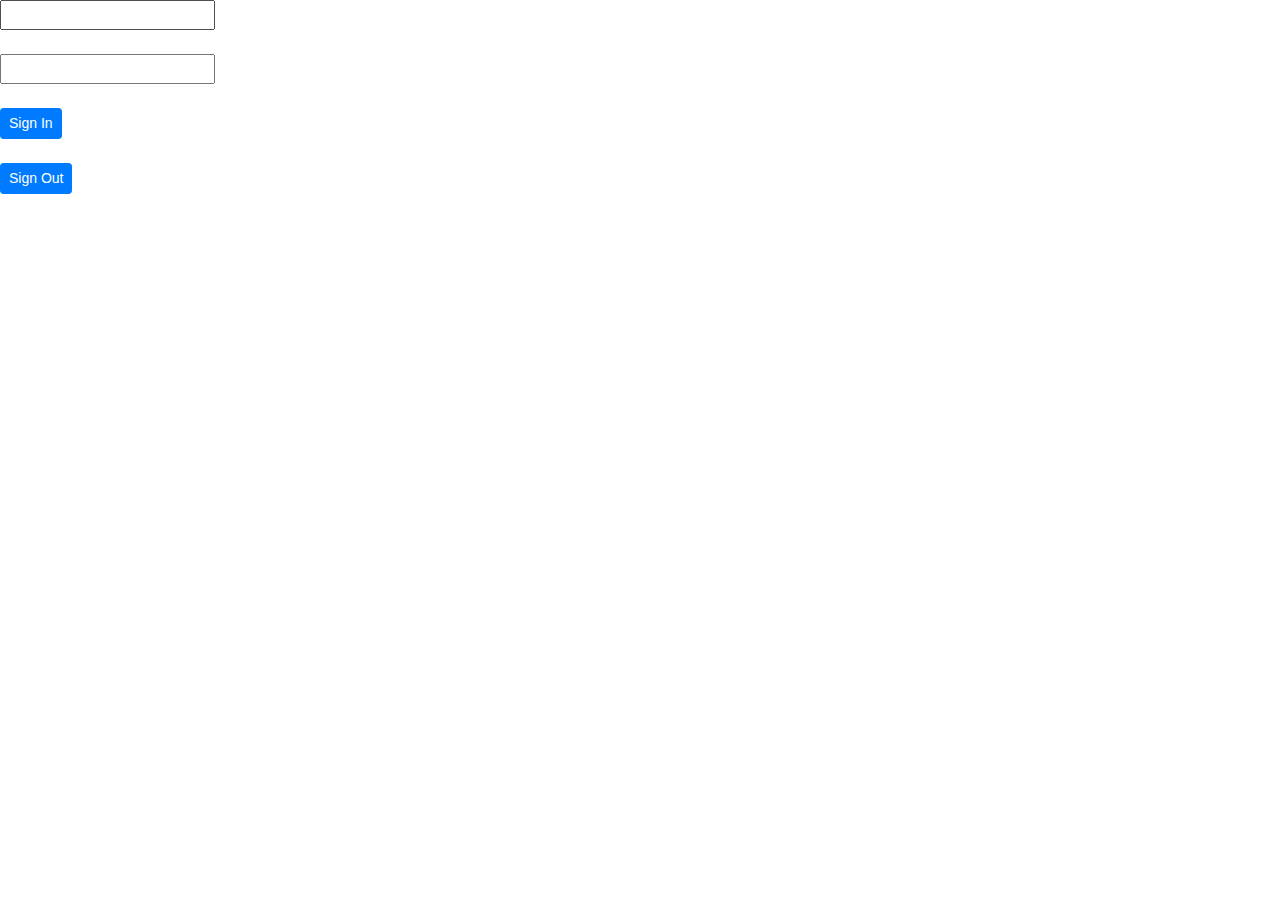
==== src/main/resources/templates/index.html @ 23c308e8 "First commit." ====
<!DOCTYPE html>
<html lang="ja">
<head>
    <meta charset="utf-8"/>
    <!-- Bootstrap CSS -->
    <link rel="stylesheet"
      href="https://cdnjs.cloudflare.com/ajax/libs/twitter-bootstrap/4.0.0-alpha/css/bootstrap.css" />
<script type="text/javascript">
function doSignOut() {
    frm.action = "./SignOut";
    frm.method = "post";
    frm.submit();

    return;
}
</script>
</head>
<body>
<form name="frm" action="./SignIn" method="POST">
    <input type="text" id="id" name="id" /><br/><br/>
    <input type="password" id="password" name="password" /><br/><br/>
    <input type="submit" value="Sign In" class="btn btn-primary btn-sm" /><br/><br/>
    <input type="button" value= "Sign Out" class="btn btn-primary btn-sm"  onClick="javascript:doSignOut();" />
</form>
</body>
</html>
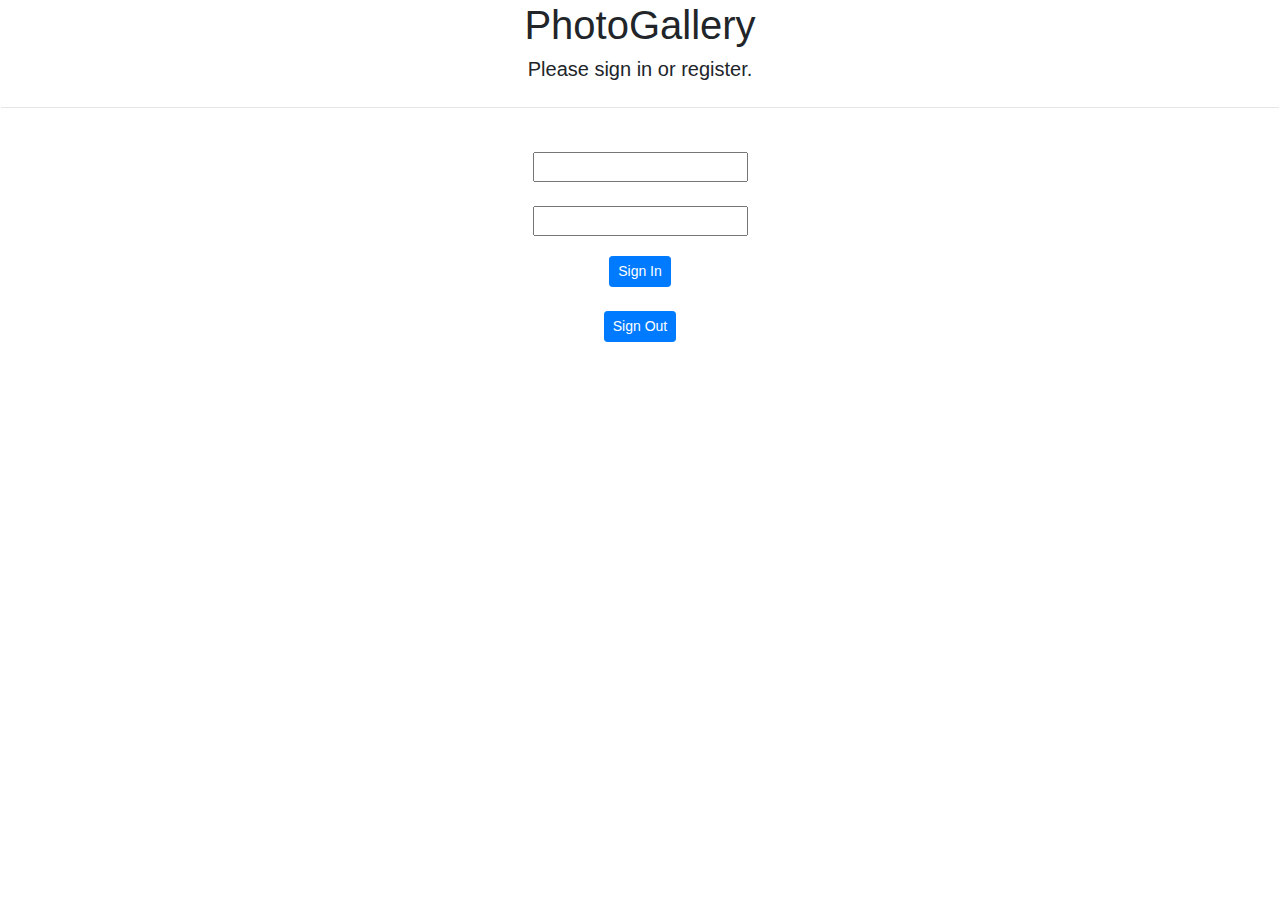
==== commit 6d528b57: "認証処理まわりの整備を行う修正" ====
--- a/src/main/resources/templates/index.html
+++ b/src/main/resources/templates/index.html
@@ -6,6 +6,23 @@
     <link rel="stylesheet"
       href="https://cdnjs.cloudflare.com/ajax/libs/twitter-bootstrap/4.0.0-alpha/css/bootstrap.css" />
 <script type="text/javascript">
+
+let authenticated = "${auth}";
+
+window.onload = (event)=>{
+	if (authenticated == "${auth}") {
+		document.getElementById("auth-error").style.display = "none";
+	}
+};
+
+function doSignIn() {
+    frm.action = "./SignIn";
+    frm.method = "post";
+    frm.submit();
+
+    return;
+}
+
 function doSignOut() {
     frm.action = "./SignOut";
     frm.method = "post";
@@ -16,11 +33,44 @@
 </script>
 </head>
 <body>
-<form name="frm" action="./SignIn" method="POST">
-    <input type="text" id="id" name="id" /><br/><br/>
-    <input type="password" id="password" name="password" /><br/><br/>
-    <input type="submit" value="Sign In" class="btn btn-primary btn-sm" /><br/><br/>
-    <input type="button" value= "Sign Out" class="btn btn-primary btn-sm"  onClick="javascript:doSignOut();" />
-</form>
+	<table width=100% height=100% border=0>
+		<tr>
+			<td align="center">
+				<div>
+					<h1>PhotoGallery</h1>
+					<h5>Please sign in or register.</h5>
+				</div>
+			</td>
+		</tr>
+		<tr>
+			<td>
+				<hr />
+			</td>
+		</tr>
+		<tr>
+			<td align="center">
+				<div id="auth-error" style="margin-left: auto; margin-right: auto; ">認証に失敗しました。</div><br />
+			</td>
+		</tr>
+		<tr>
+			<td align="center">
+					<form name="frm" action="./SignIn" method="POST">
+						<input type="text" id="id" name="id" /><br /> <br /> 
+						<input type="password" id="password" name="password" />
+					</form>
+			</td>
+		</tr>
+		<tr>
+			<td><p/></td>
+		</tr>
+		<tr>
+			<td align="center" valign="bottom">
+				<button id="sign-in" type="button" class="btn btn-primary btn-sm" onClick="javascript:doSignIn();" >Sign In</button><br /> <br /> 
+				<input
+					type="button" value="Sign Out" class="btn btn-primary btn-sm"
+					onClick="javascript:doSignOut();" />
+			</td>
+		</tr>
+	</table>
 </body>
 </html>
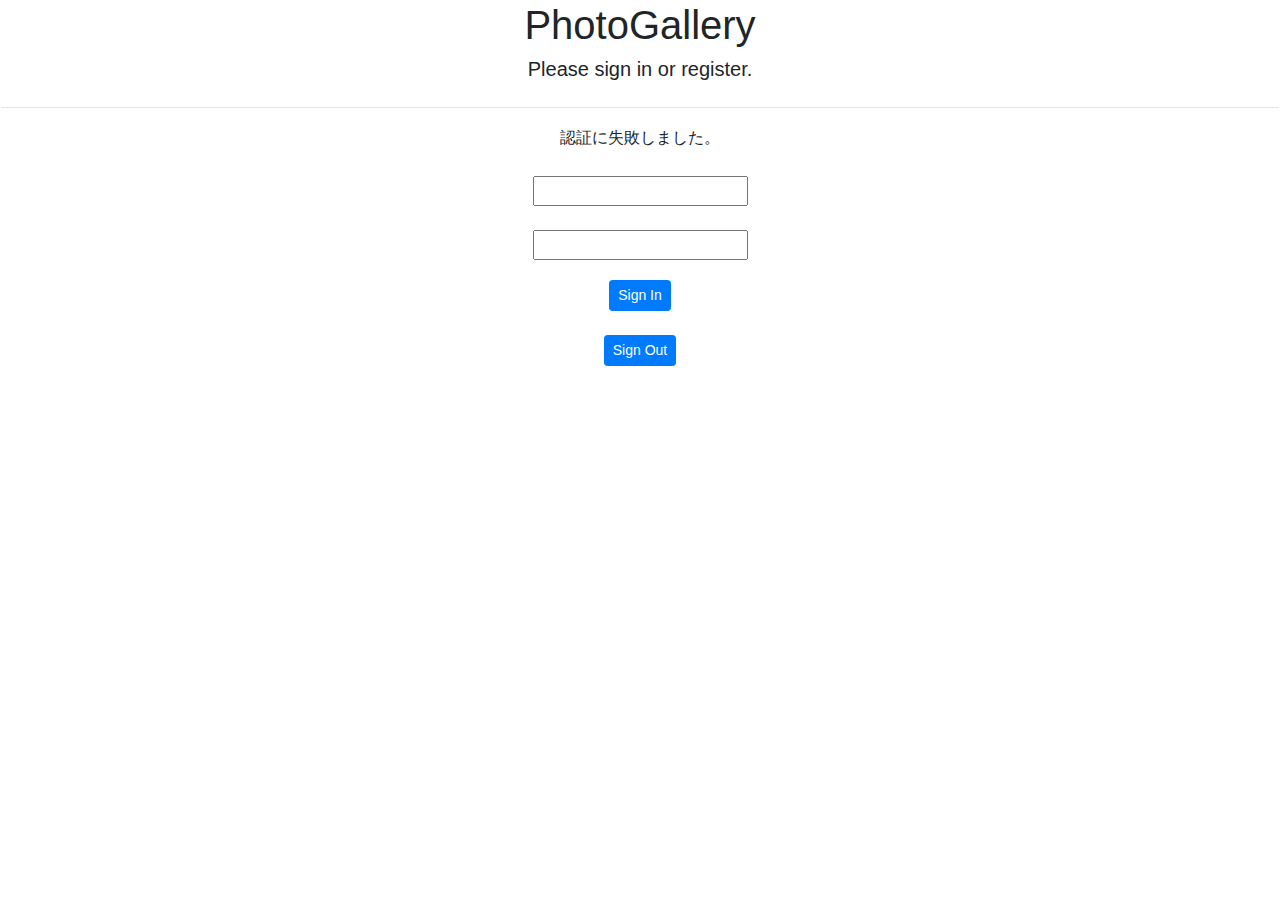
==== commit 37ea4107: "手順など整備" ====
--- a/src/main/resources/templates/index.html
+++ b/src/main/resources/templates/index.html
@@ -10,7 +10,7 @@
 let authenticated = "${auth}";
 
 window.onload = (event)=>{
-	if (authenticated == "${auth}") {
+	if (authenticated == "unauthorized") {
 		document.getElementById("auth-error").style.display = "none";
 	}
 };
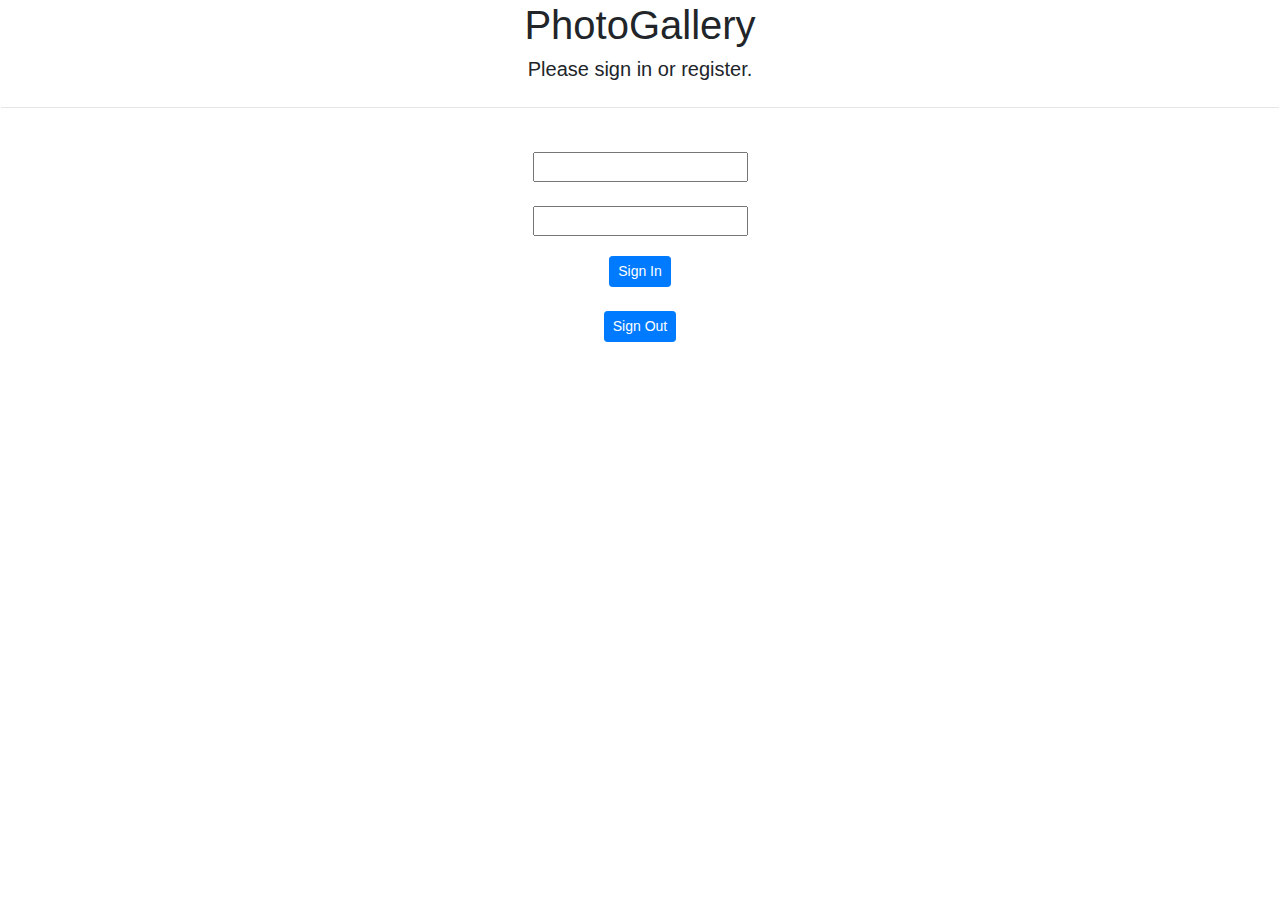
==== commit 056b2f84: "アカウント情報をセッションで持ち回る以前の整備" ====
--- a/src/main/resources/templates/index.html
+++ b/src/main/resources/templates/index.html
@@ -11,6 +11,8 @@
 
 window.onload = (event)=>{
 	if (authenticated == "unauthorized") {
+		document.getElementById("auth-error").style.display = "block";
+	} else {
 		document.getElementById("auth-error").style.display = "none";
 	}
 };
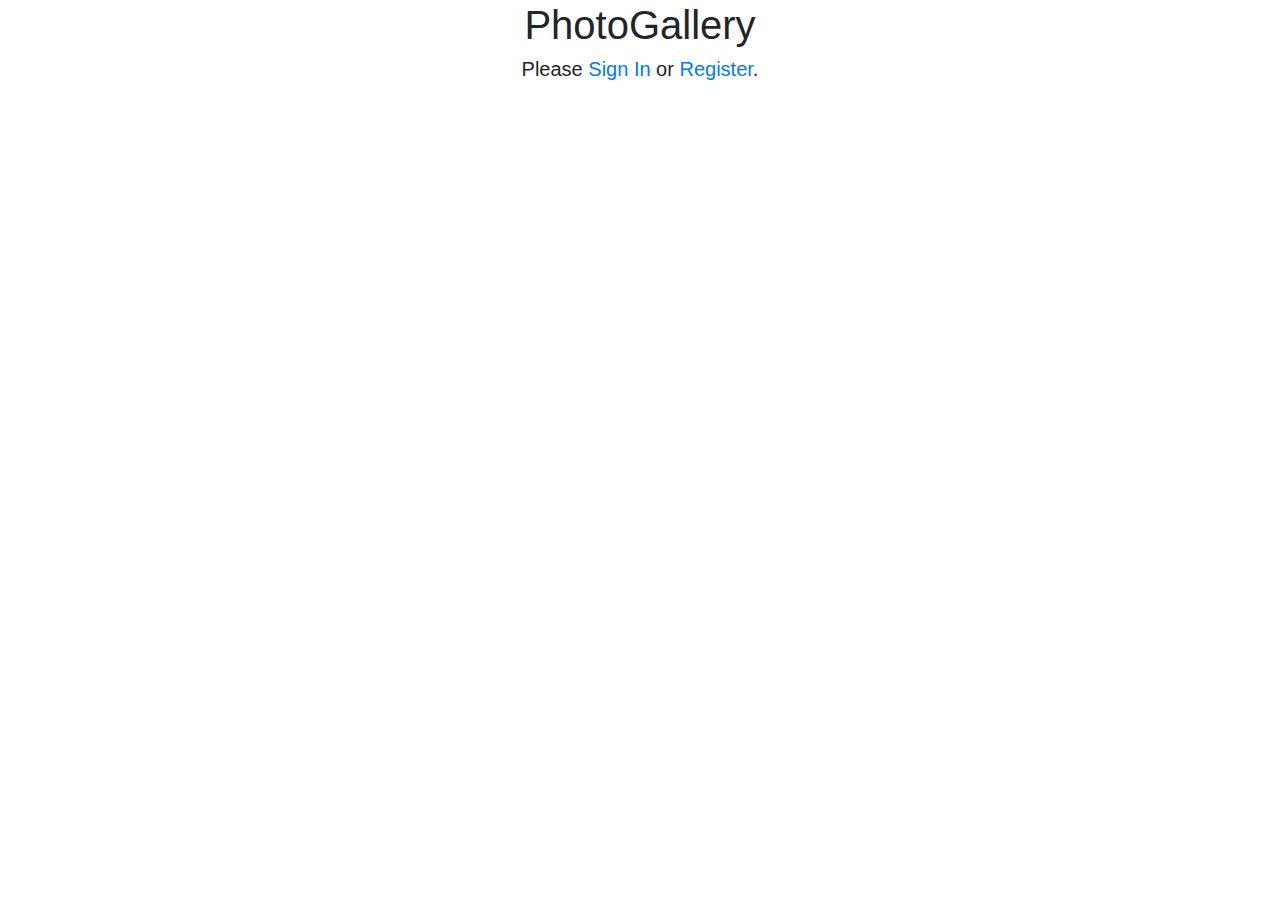
==== commit 635ecdf6: "リポジトリをローカルフォルダ内で移動するため、今までの出来合いをコミット" ====
--- a/src/main/resources/templates/index.html
+++ b/src/main/resources/templates/index.html
@@ -7,21 +7,20 @@
       href="https://cdnjs.cloudflare.com/ajax/libs/twitter-bootstrap/4.0.0-alpha/css/bootstrap.css" />
 <script type="text/javascript">
 
-let authenticated = "${auth}";
+var authenticated = "[[${auth}]]";
 
 window.onload = (event)=>{
 	if (authenticated == "unauthorized") {
 		document.getElementById("auth-error").style.display = "block";
-	} else {
-		document.getElementById("auth-error").style.display = "none";
 	}
+	return false;
 };
 
 function doSignIn() {
     frm.action = "./SignIn";
     frm.method = "post";
     frm.submit();
-
+	debugger;
     return;
 }
 
@@ -37,13 +36,15 @@
 <body>
 	<table width=100% height=100% border=0>
 		<tr>
-			<td align="center">
+			<td align="center" valign="middle">
 				<div>
 					<h1>PhotoGallery</h1>
-					<h5>Please sign in or register.</h5>
+					<h5>Please <a href="?param=signin">Sign In</a> or <a href="?param=register">Register</a>.</h5>
 				</div>
 			</td>
 		</tr>
+	</table>
+	<!--
 		<tr>
 			<td>
 				<hr />
@@ -51,7 +52,7 @@
 		</tr>
 		<tr>
 			<td align="center">
-				<div id="auth-error" style="margin-left: auto; margin-right: auto; ">認証に失敗しました。</div><br />
+				<div id="auth-error" style="margin-left: auto; margin-right: auto; display: none;">認証に失敗しました。</div><br />
 			</td>
 		</tr>
 		<tr>
@@ -59,6 +60,7 @@
 					<form name="frm" action="./SignIn" method="POST">
 						<input type="text" id="id" name="id" /><br /> <br /> 
 						<input type="password" id="password" name="password" />
+						<input type="hidden" th:name="${_csrf.parameterName}" th:value="${_csrf.token}"	/>
 					</form>
 			</td>
 		</tr>
@@ -74,5 +76,6 @@
 			</td>
 		</tr>
 	</table>
+    -->
 </body>
 </html>
